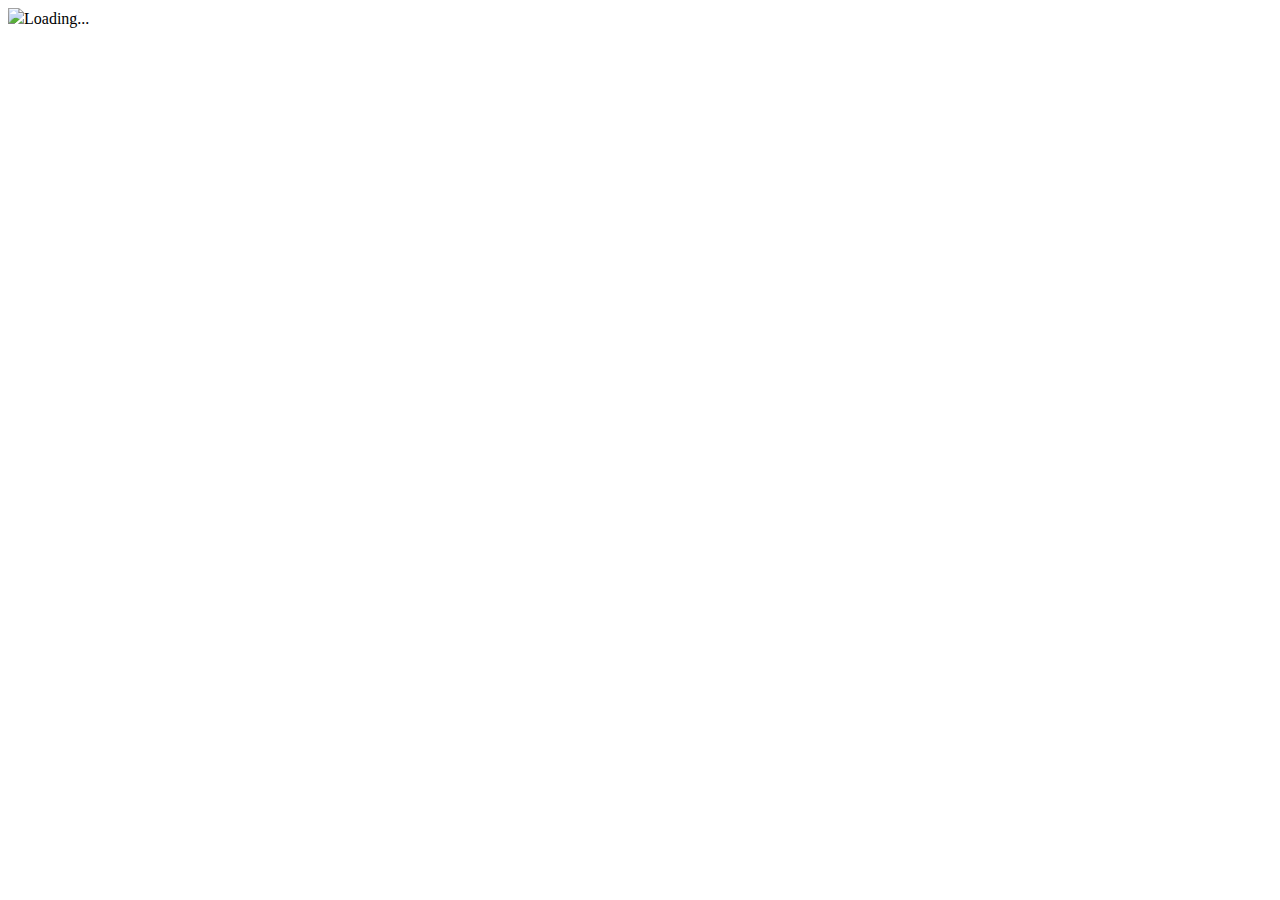
==== client/index.html @ d65f4251 "Fixed #5 - authenticate endpoint where the client can check if this user is already authenticated." ====
<!DOCTYPE html>
<html lang="en">
	<head>
		<meta charset="utf-8">
		<meta http-equiv="X-UA-Compatible" content="IE=edge,chrome=1">
		
		<title>dorcx - the personal social network built on your email box</title>
		
		<link rel="stylesheet" type="text/css" href="c/css/functional.css"/>
		
		<script src="c/js/lib/jquery-1.9.1.min.js"></script>
		<script src="c/js/lib/mustache/mustache.js"></script>
		
		<script src="c/js/django-csrf.js"></script>
		<script src="c/js/templates.js"></script>
		<script src="c/js/errors.js"></script>
		<script src="c/js/ui.js"></script>
	</head>
	
	<body class='no-touch'>
		<div id="loader"><img src='c/img/loader.gif'/>Loading...</div>
		<div id="content"></div>
	</body>
</html>
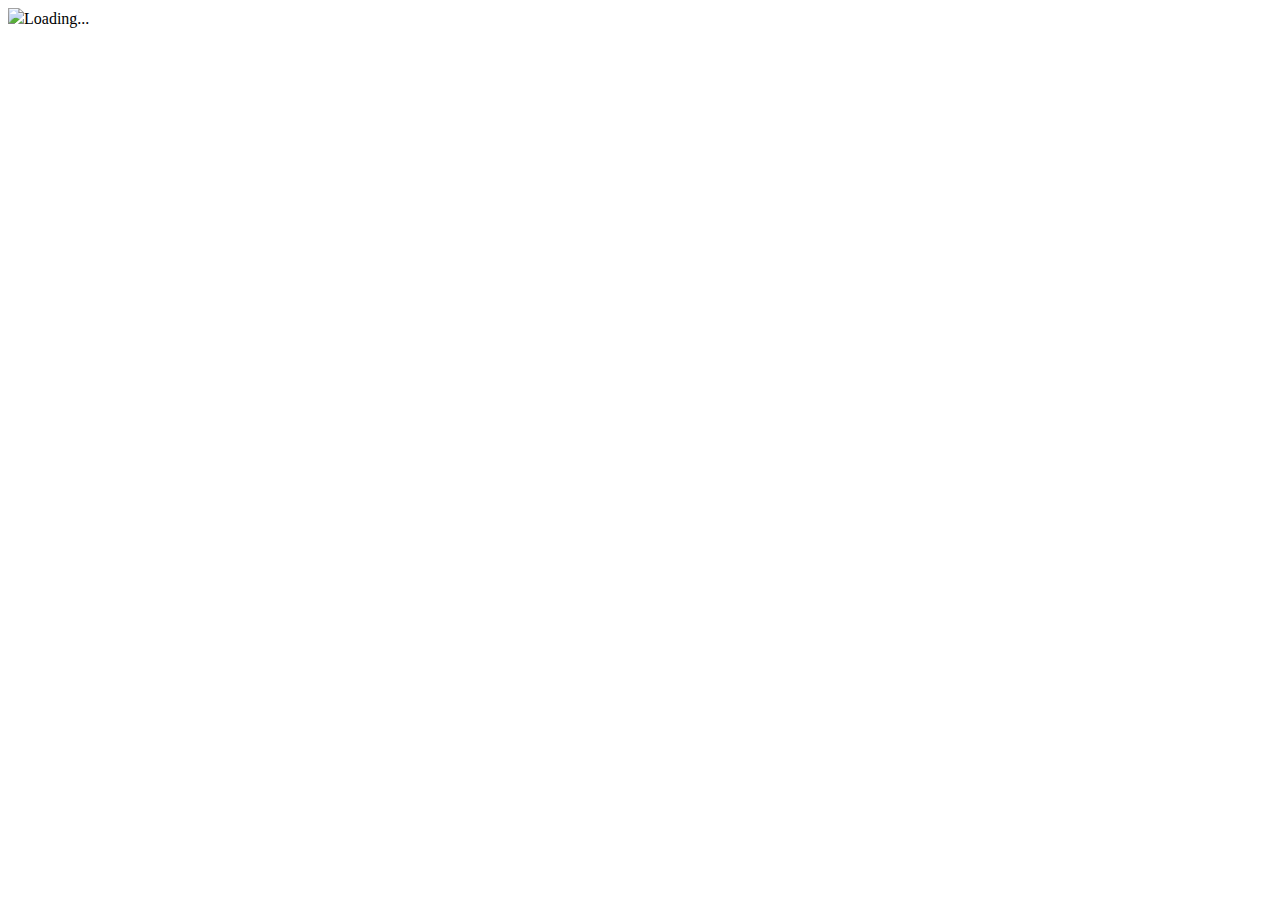
==== commit ec8152a0: "Launch main part of the interface once the user is successfully authenticated against their IMAP mai" ====
--- a/client/index.html
+++ b/client/index.html
@@ -14,7 +14,8 @@
 		<script src="c/js/django-csrf.js"></script>
 		<script src="c/js/templates.js"></script>
 		<script src="c/js/errors.js"></script>
-		<script src="c/js/ui.js"></script>
+		<script src="c/js/main.js"></script>
+		<script src="c/js/launch.js"></script>
 	</head>
 	
 	<body class='no-touch'>
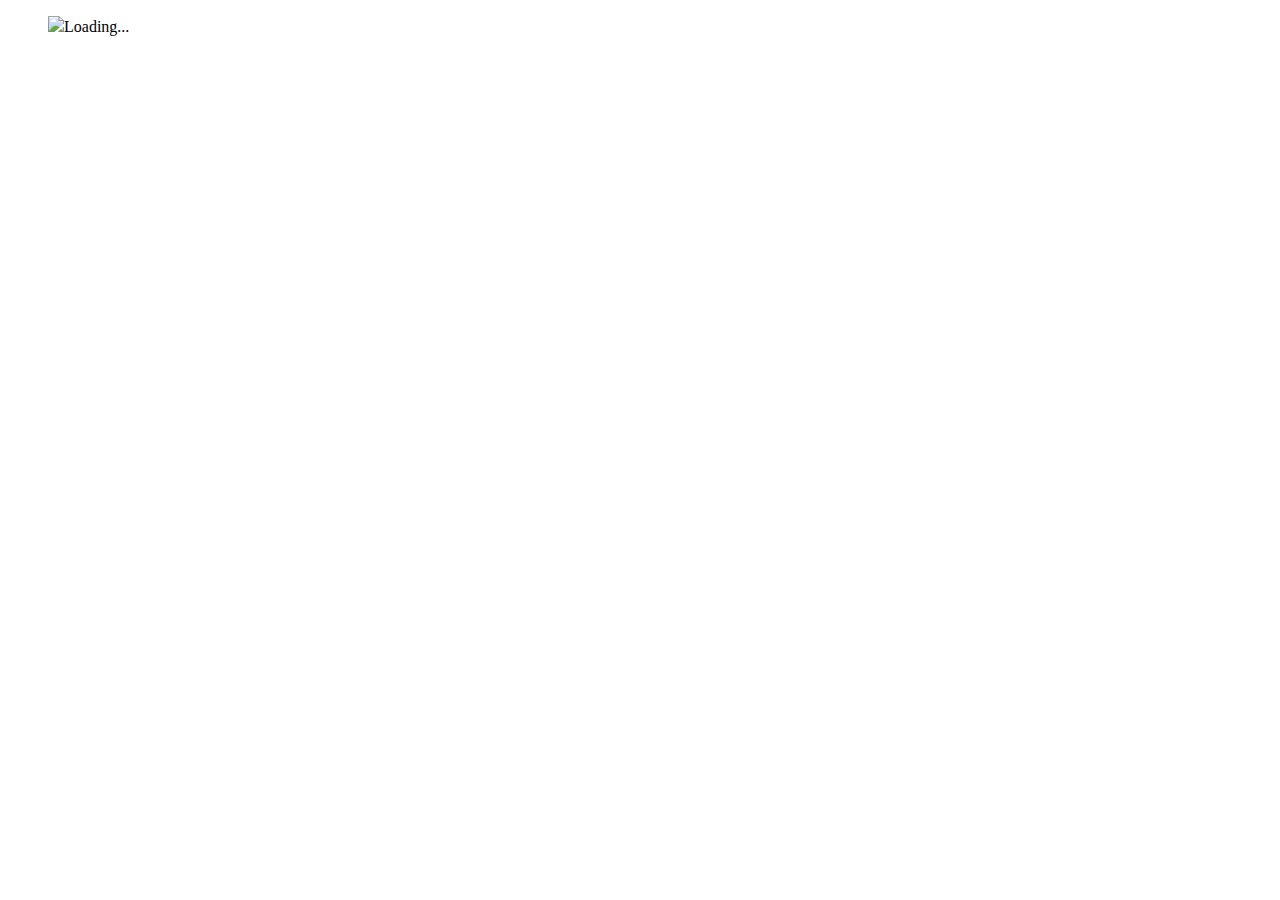
==== commit c4c5e252: "Loader stacking UI and management. Get config request flow working. Fixed a bug in FeedCache." ====
--- a/client/index.html
+++ b/client/index.html
@@ -11,15 +11,21 @@
 		<script src="c/js/lib/jquery-1.9.1.min.js"></script>
 		<script src="c/js/lib/mustache/mustache.js"></script>
 		
+		<script src="c/js/lib/avatar.js"></script>
+		<script src="c/js/lib/md5.js"></script>
+		
 		<script src="c/js/django-csrf.js"></script>
 		<script src="c/js/templates.js"></script>
 		<script src="c/js/errors.js"></script>
+		<script src="c/js/loader.js"></script>
 		<script src="c/js/main.js"></script>
+		<script src="c/js/posting.js"></script>
 		<script src="c/js/launch.js"></script>
 	</head>
 	
 	<body class='no-touch'>
-		<div id="loader"><img src='c/img/loader.gif'/>Loading...</div>
+		<ul id="loader"><img src='c/img/loader.gif'/>Loading...</ul>
+		<ul id="errors"></ul>
 		<div id="content"></div>
 	</body>
 </html>
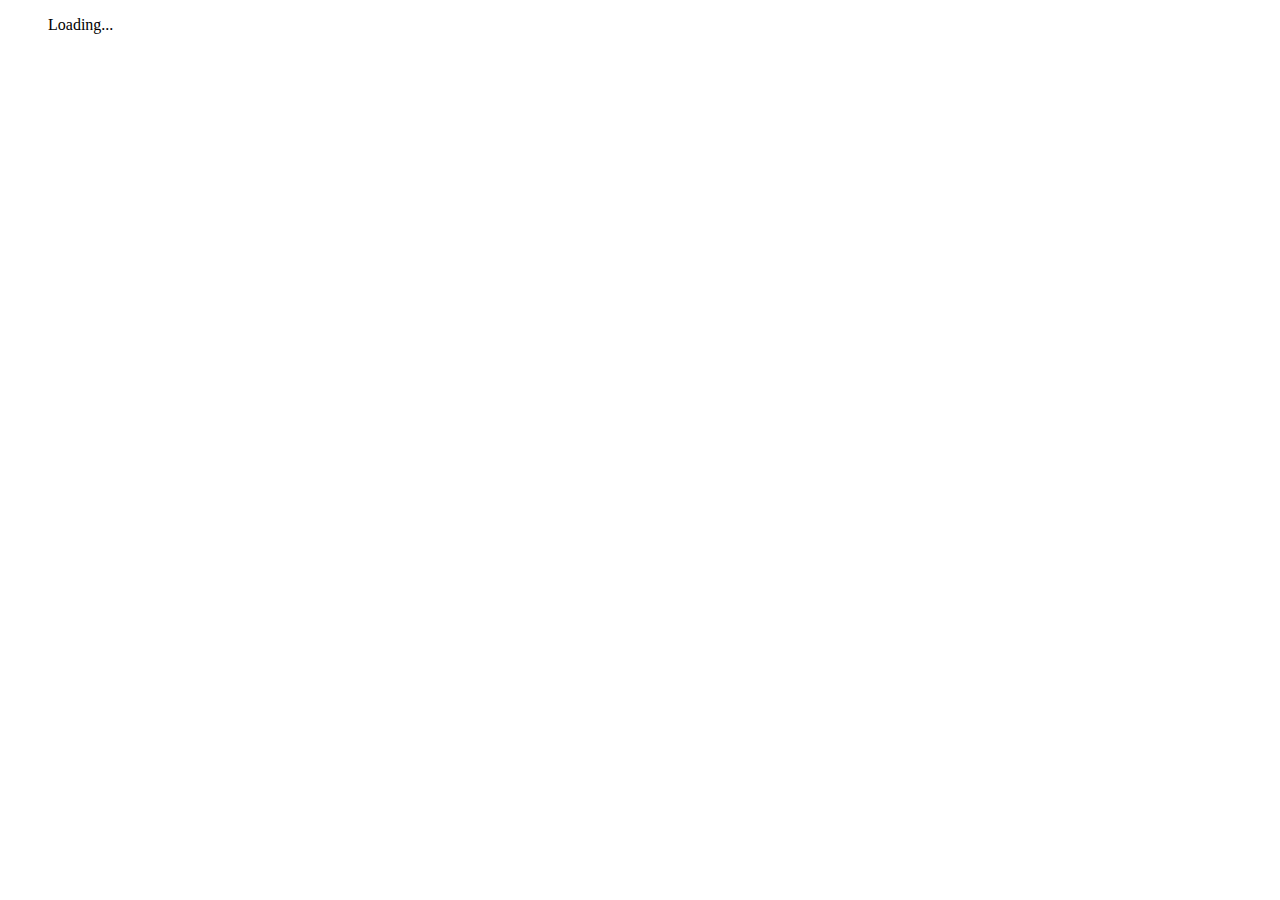
==== commit a27367c3: "Mostly style stuff - making it look like George's mockup." ====
--- a/client/index.html
+++ b/client/index.html
@@ -7,7 +7,9 @@
 		<title>dorcx - the personal social network built on your email box</title>
 		
 		<link rel="stylesheet" type="text/css" href="c/css/functional.css"/>
-		
+		<link rel="stylesheet" type="text/css" href="c/css/style.css"/>
+		<link rel="stylesheet" type="text/css" href="c/css/font-awesome/css/font-awesome.min.css">
+
 		<script src="c/js/lib/jquery-1.9.1.min.js"></script>
 		<script src="c/js/lib/mustache/mustache.js"></script>
 		
@@ -24,7 +26,11 @@
 	</head>
 	
 	<body class='no-touch'>
-		<ul id="loader"><img src='c/img/loader.gif'/>Loading...</ul>
+		<ul id="messages">
+			<div class="message loader">
+				<i class="icon-spinner icon-spin"></i> Loading...
+			</div>
+		</ul>
 		<ul id="errors"></ul>
 		<div id="content"></div>
 	</body>
